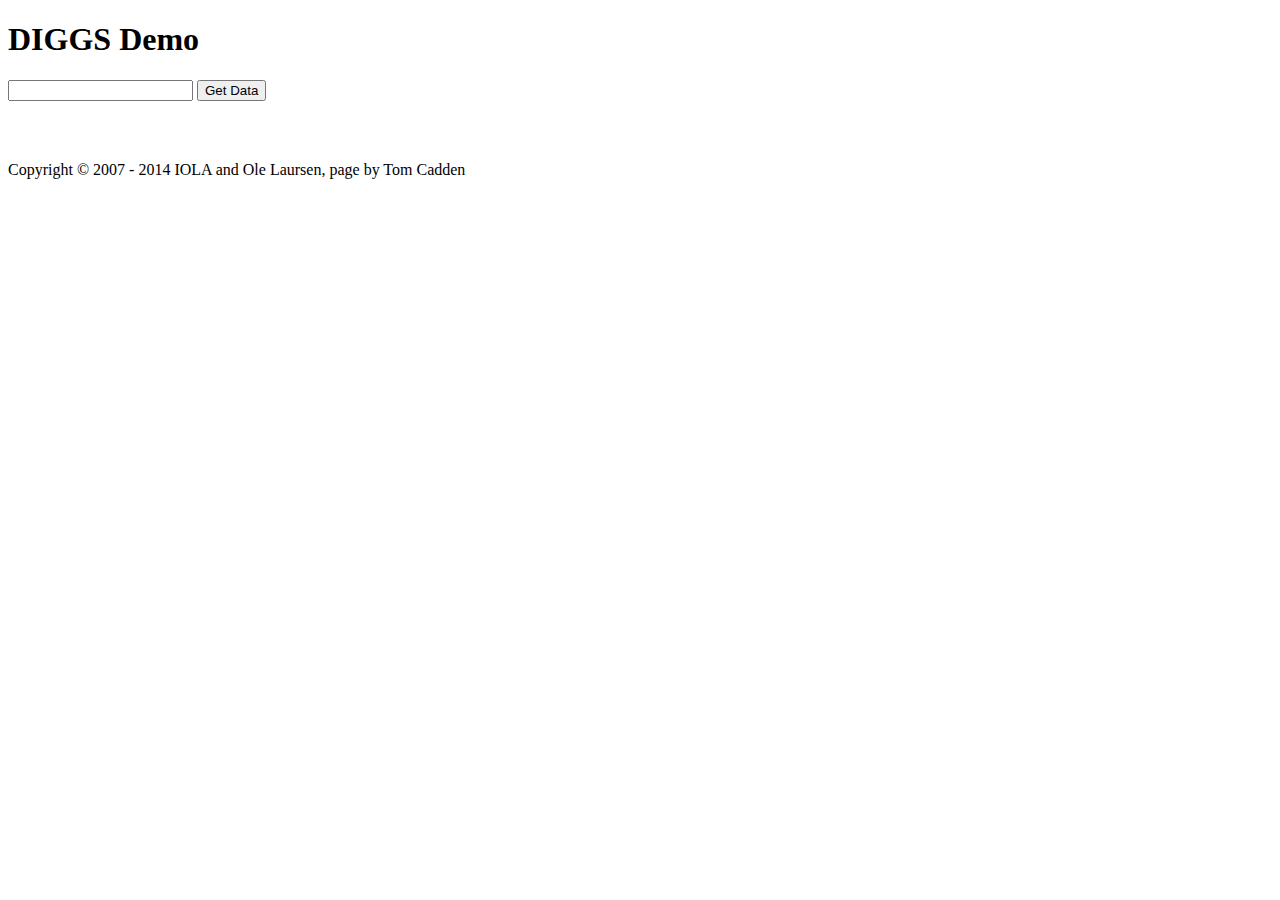
==== index.html @ c17e5f2d "added title" ====
<!doctype html>
<html>
<head>


 <link rel="stylesheet" href="div.css">
<title>Diggs Graph</title>
<script type="text/javascript" language="javascript" src="jquery-3.2.1.js"></script>
<script type="text/javascript" language="javascript" src="jquery.flot.js"></script>


</head>
<body>

<h1>DIGGS Demo</h1>

<input type="text" id="fileUpload">
<button id="removebtn" type="button" onclick="loadXMLDoc()">Get Data</button>


<script >

function loadXMLDoc()
{
 var filePath = document.getElementById("fileUpload").value;




  var xmlhttp = new XMLHttpRequest();
  xmlhttp.onreadystatechange = function() {

  if (this.readyState == 4 && this.status == 200) {

      myFunction(this);

    }
  };
 // filePath.toString;
  xmlhttp.open("GET", filePath, true);
  xmlhttp.send();
  //alert(err);
 //  document.getElementById("removebtn").remove();

}
function myFunction(xml) { //processes the file to get "percentPassing" and "particleSize"

	try{ //trys to process the file
		alert("hi");
		var i;
		var xmlDoc = xml.responseXML;

		var x = xmlDoc.getElementsByTagName("procedure");
		var data =new Array (x.length);
		for (i = 0; i <x.length; i++) {
			var testdata = [];
			var j;
			//document.getElementById("demo").innerHTML = x[i].getElementsByTagName("percentPassing").length;
			for (j=0;j<x[i].getElementsByTagName("percentPassing").length;j++){
				var passing=x[i].getElementsByTagName("percentPassing")[j].childNodes[0].nodeValue;
				var size=x[i].getElementsByTagName("particleSize")[j].childNodes[0].nodeValue;


				testdata.push(size,passing);



			}

			var temp=new Array(testdata.length/2);
			var j;
			var k=0;
			for (j=0;k<temp.length;j++){

				temp[k]=[testdata[j],testdata[j+1]];
				k++;
				j++
				//alert (k);

			}
			data[i]=new Array();
			for (j=0;j<temp.length;j++){
				data[i][j]=temp[j];
				//alert(data[i][j]);
			}



		}





		//alert(data[11][0]);

		$(function() {
		//var options1 = {
			//lines: { show: true  },

			//xaxis: { ticks: [0.001,0.01,0.1,1,10,100],
				//transform:  Function("v","return v == 0 ? Math.log("+Math.pow(10,0)+") : Math.log(v);"), tickDecimals: 3 },
		//	grid: { hoverable: true, clickable: true , color: "#999"}
	//	};

		var datasets;


			datasets = {
				0: {
					label: "0" ,
					data: data[0]
				},
				1: {
					label: 1 ,
					data: data[1]
				} ,
				2: {
					label: 2 ,
					data: data[2]
				} ,
				3: {
					label: 3 ,
					data: data[3]
				} ,
				4: {
					label: 4 ,
					data: data[4]
				} ,
				5: {
					label: 5 ,
					data: data[5]
				},
				6: {
					label: 6 ,
					data: data[6]
				},
				7: {
					label: 7 ,
					data: data[7]
				},
				8: {
					label: 8 ,
					data: data[8]
				},
				9: {
					label: 9 ,
					data: data[9]
				},
				10: {
					label: 10 ,
					data: data[10]
				},
				11: {
					label: 11 ,
					data: data[11]
				}

			};

		// hard-code color indices to prevent them from shifting as
		// countries are turned on/off

		var q = 0;
		$.each(datasets, function(key, val) {
			val.color = q;
			++q;
		});

		// insert checkboxes
		var choiceContainer = $("#choices");
		$.each(datasets, function(key, val) {
			choiceContainer.append("<br/><input type='checkbox' name='" + key +
				"' checked='checked' id='id" + key + "'></input>" +
				"<label for='id" + key + "'>"
				+ val.label + "</label>");
		});

		choiceContainer.find("input").click(plotAccordingToChoices);

		function plotAccordingToChoices() {
			var table="<th>Size(mm),Passing(%)</th>";
			var data2 = [];


			choiceContainer.find("input:checked").each(function () {
				var key = $(this).attr("name");
				if (key && datasets[key])
				{
					data2.push(datasets[key]);
					table += "<tr><td>" + "Data Set " + key + "</td>";
					for (i = 0; i<data[key].length; i++)
					{
						table += "<td>" +
						data[key][i] +
						"</td>";
						document.getElementById("myTable").innerHTML = table;

					}
					table += "</tr>";
				}
			});

			if (data2.length > 0) {
				$.plot("#placeholder", data2, {
					yaxis: {

						max:100
					},
					xaxis:
					{
					//	min: 0,
						ticks: [0.0001,0.001,0.01,0.1,1,10,100,1000],

						transform:  function(v) {return Math.log(v+0.0001); /*move away from zero*/} ,
						tickDecimals: 4 ,
						tickFormatter: function (v, axis) {return "10" + (Math.round( Math.log(v)/Math.LN10)).toString().sup();}
					}
						//grid: { hoverable: true, clickable: true , color: "#999"}


				});
			}
		}

		plotAccordingToChoices();

		// Add the Flot version string to the footer

		$("#footer").prepend("Flot " + $.plot.version + " &ndash; ");
	});


	}




	catch (err){ //returns any cases of error
		alert(err.message);
	}
}



</script>

<!--<p id="demo"></p>-->
<div id="" style="overflow-x: auto; width:1027px; margin-left: auto ; margin-right: auto ;">
<table id="myTable"></table>
</div>
<br>





	<table id="content">
		<td>
		<div>
			<div id="placeholder"></div>




		</div>
		</td>
		<td id="choices"></td>
	</table>
	<br><br>
	<div id="footer">
				Copyright &copy; 2007 - 2014 IOLA and Ole Laursen, page by Tom Cadden
	</div>
</body>
</html>
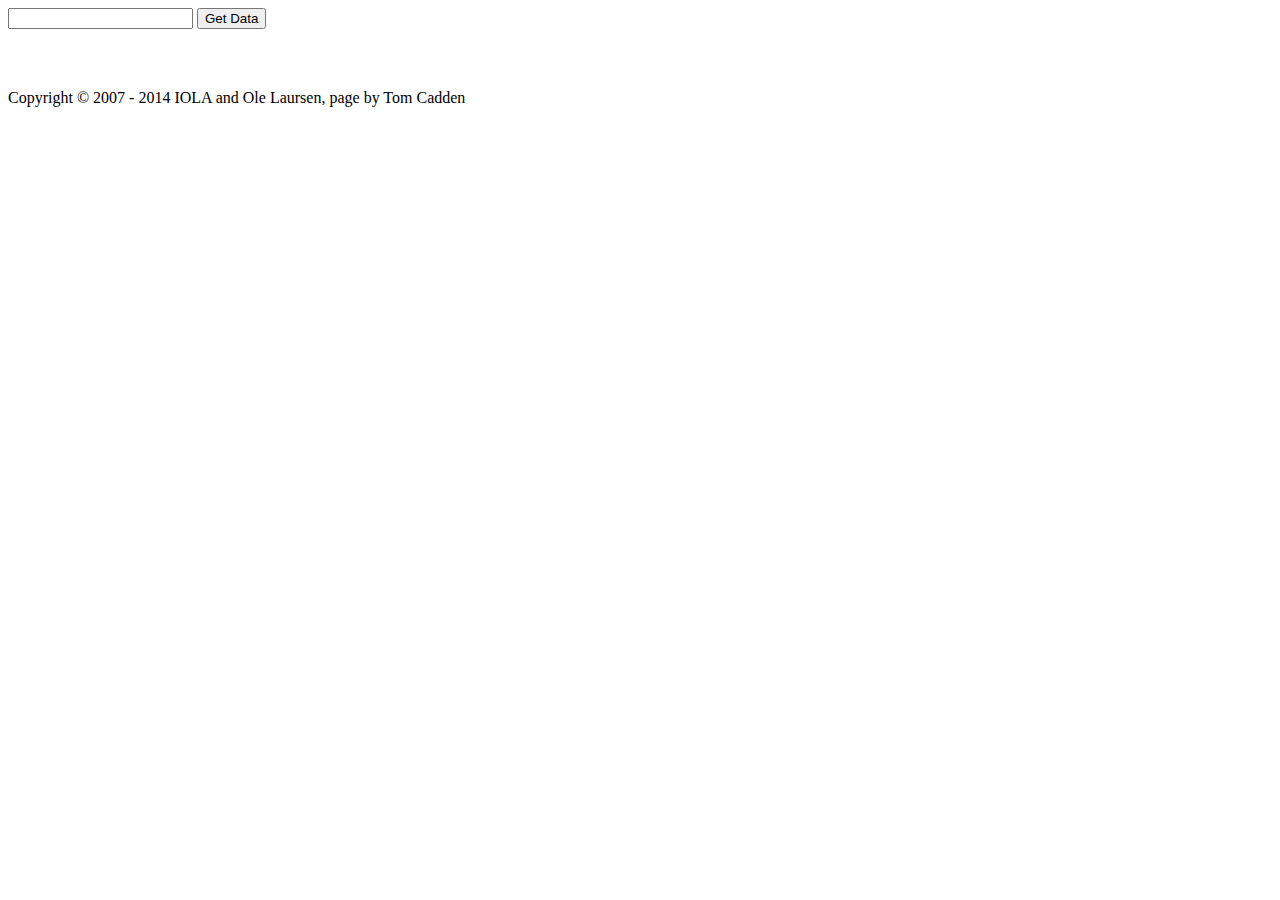
==== commit ff8e4bd3: "Revert "added title"" ====
--- a/index.html
+++ b/index.html
@@ -12,28 +12,26 @@
 </head>
 <body>
 
-<h1>DIGGS Demo</h1>
-
 <input type="text" id="fileUpload">
 <button id="removebtn" type="button" onclick="loadXMLDoc()">Get Data</button>
 
 
 <script >
 
-function loadXMLDoc()
+function loadXMLDoc() 
 {
  var filePath = document.getElementById("fileUpload").value;
-
-
-
-
+    
+	
+	
+	
   var xmlhttp = new XMLHttpRequest();
   xmlhttp.onreadystatechange = function() {
 
   if (this.readyState == 4 && this.status == 200) {
-
+	  
       myFunction(this);
-
+	  
     }
   };
  // filePath.toString;
@@ -41,7 +39,7 @@
   xmlhttp.send();
   //alert(err);
  //  document.getElementById("removebtn").remove();
-
+ 
 }
 function myFunction(xml) { //processes the file to get "percentPassing" and "particleSize"
 
@@ -49,84 +47,84 @@
 		alert("hi");
 		var i;
 		var xmlDoc = xml.responseXML;
-
+		
 		var x = xmlDoc.getElementsByTagName("procedure");
 		var data =new Array (x.length);
-		for (i = 0; i <x.length; i++) {
+		for (i = 0; i <x.length; i++) { 
 			var testdata = [];
 			var j;
 			//document.getElementById("demo").innerHTML = x[i].getElementsByTagName("percentPassing").length;
 			for (j=0;j<x[i].getElementsByTagName("percentPassing").length;j++){
 				var passing=x[i].getElementsByTagName("percentPassing")[j].childNodes[0].nodeValue;
 				var size=x[i].getElementsByTagName("particleSize")[j].childNodes[0].nodeValue;
-
+				
 
 				testdata.push(size,passing);
-
-
-
-			}
-
+				
+				
+				
+			}
+			
 			var temp=new Array(testdata.length/2);
 			var j;
 			var k=0;
 			for (j=0;k<temp.length;j++){
-
+				
 				temp[k]=[testdata[j],testdata[j+1]];
 				k++;
 				j++
 				//alert (k);
-
+				
 			}
 			data[i]=new Array();
 			for (j=0;j<temp.length;j++){
 				data[i][j]=temp[j];
 				//alert(data[i][j]);
 			}
-
-
-
+			
+			
+		
 		}
-
-
-
-
-
+		
+		
+		
+		
+		
 		//alert(data[11][0]);
-
+	
 		$(function() {
 		//var options1 = {
 			//lines: { show: true  },
-
+		
 			//xaxis: { ticks: [0.001,0.01,0.1,1,10,100],
 				//transform:  Function("v","return v == 0 ? Math.log("+Math.pow(10,0)+") : Math.log(v);"), tickDecimals: 3 },
 		//	grid: { hoverable: true, clickable: true , color: "#999"}
 	//	};
-
+		
 		var datasets;
-
-
+		
+		
 			datasets = {
 				0: {
 					label: "0" ,
 					data: data[0]
-				},
+				},  
 				1: {
 					label: 1 ,
 					data: data[1]
-				} ,
+				} ,    
 				2: {
 					label: 2 ,
 					data: data[2]
-				} ,
+				} ,    
 				3: {
 					label: 3 ,
 					data: data[3]
-				} ,
+				} ,    
 				4: {
 					label: 4 ,
 					data: data[4]
-				} ,
+				} ,    
 				5: {
 					label: 5 ,
 					data: data[5]
@@ -134,30 +132,30 @@
 				6: {
 					label: 6 ,
 					data: data[6]
-				},
+				}, 
 				7: {
 					label: 7 ,
 					data: data[7]
-				},
+				}, 
 				8: {
 					label: 8 ,
 					data: data[8]
-				},
+				}, 
 				9: {
 					label: 9 ,
 					data: data[9]
-				},
+				}, 
 				10: {
 					label: 10 ,
 					data: data[10]
-				},
+				}, 
 				11: {
 					label: 11 ,
 					data: data[11]
-				}
-
+				} 
+			
 			};
-
+		
 		// hard-code color indices to prevent them from shifting as
 		// countries are turned on/off
 
@@ -167,7 +165,7 @@
 			++q;
 		});
 
-		// insert checkboxes
+		// insert checkboxes 
 		var choiceContainer = $("#choices");
 		$.each(datasets, function(key, val) {
 			choiceContainer.append("<br/><input type='checkbox' name='" + key +
@@ -185,17 +183,17 @@
 
 			choiceContainer.find("input:checked").each(function () {
 				var key = $(this).attr("name");
-				if (key && datasets[key])
+				if (key && datasets[key]) 
 				{
 					data2.push(datasets[key]);
 					table += "<tr><td>" + "Data Set " + key + "</td>";
-					for (i = 0; i<data[key].length; i++)
-					{
+					for (i = 0; i<data[key].length; i++) 
+					{ 
 						table += "<td>" +
 						data[key][i] +
 						"</td>";
 						document.getElementById("myTable").innerHTML = table;
-
+						
 					}
 					table += "</tr>";
 				}
@@ -204,21 +202,21 @@
 			if (data2.length > 0) {
 				$.plot("#placeholder", data2, {
 					yaxis: {
-
+						
 						max:100
 					},
-					xaxis:
+					xaxis: 
 					{
 					//	min: 0,
 						ticks: [0.0001,0.001,0.01,0.1,1,10,100,1000],
-
+						
 						transform:  function(v) {return Math.log(v+0.0001); /*move away from zero*/} ,
 						tickDecimals: 4 ,
 						tickFormatter: function (v, axis) {return "10" + (Math.round( Math.log(v)/Math.LN10)).toString().sup();}
 					}
 						//grid: { hoverable: true, clickable: true , color: "#999"}
-
-
+						
+					
 				});
 			}
 		}
@@ -229,7 +227,7 @@
 
 		$("#footer").prepend("Flot " + $.plot.version + " &ndash; ");
 	});
-
+	
 
 	}
 
@@ -259,10 +257,10 @@
 		<td>
 		<div>
 			<div id="placeholder"></div>
-
-
-
-
+			
+	
+
+			
 		</div>
 		</td>
 		<td id="choices"></td>
